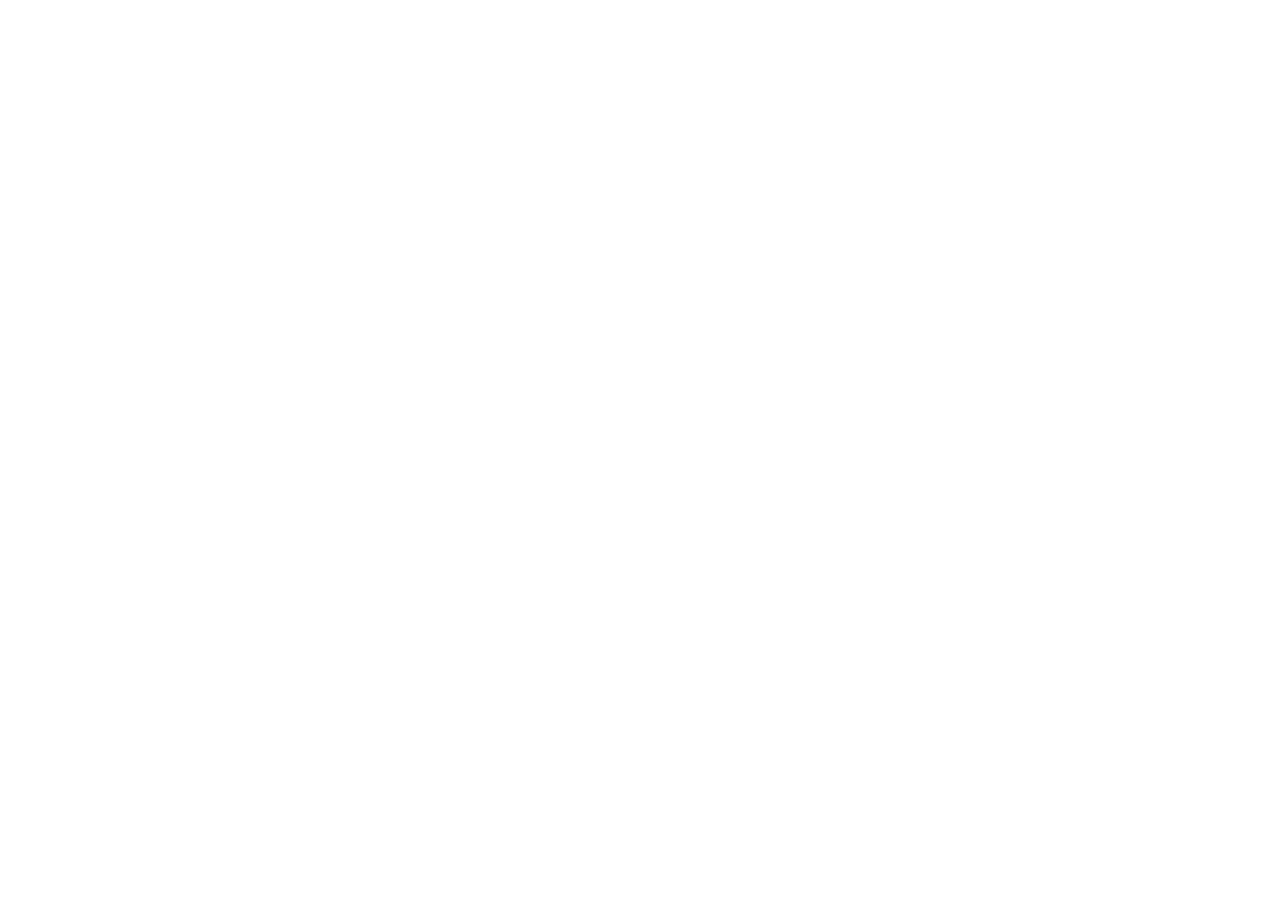
==== Nuova cartella/index.html @ 8226995c "ciao" ====
<!DOCTYPE html>
<html lang="en">
<head>
    <meta charset="UTF-8">
    <meta name="viewport" content="width=device-width, initial-scale=1.0">
    <title>Document</title>
</head>
<body>
    
</body>
</html>
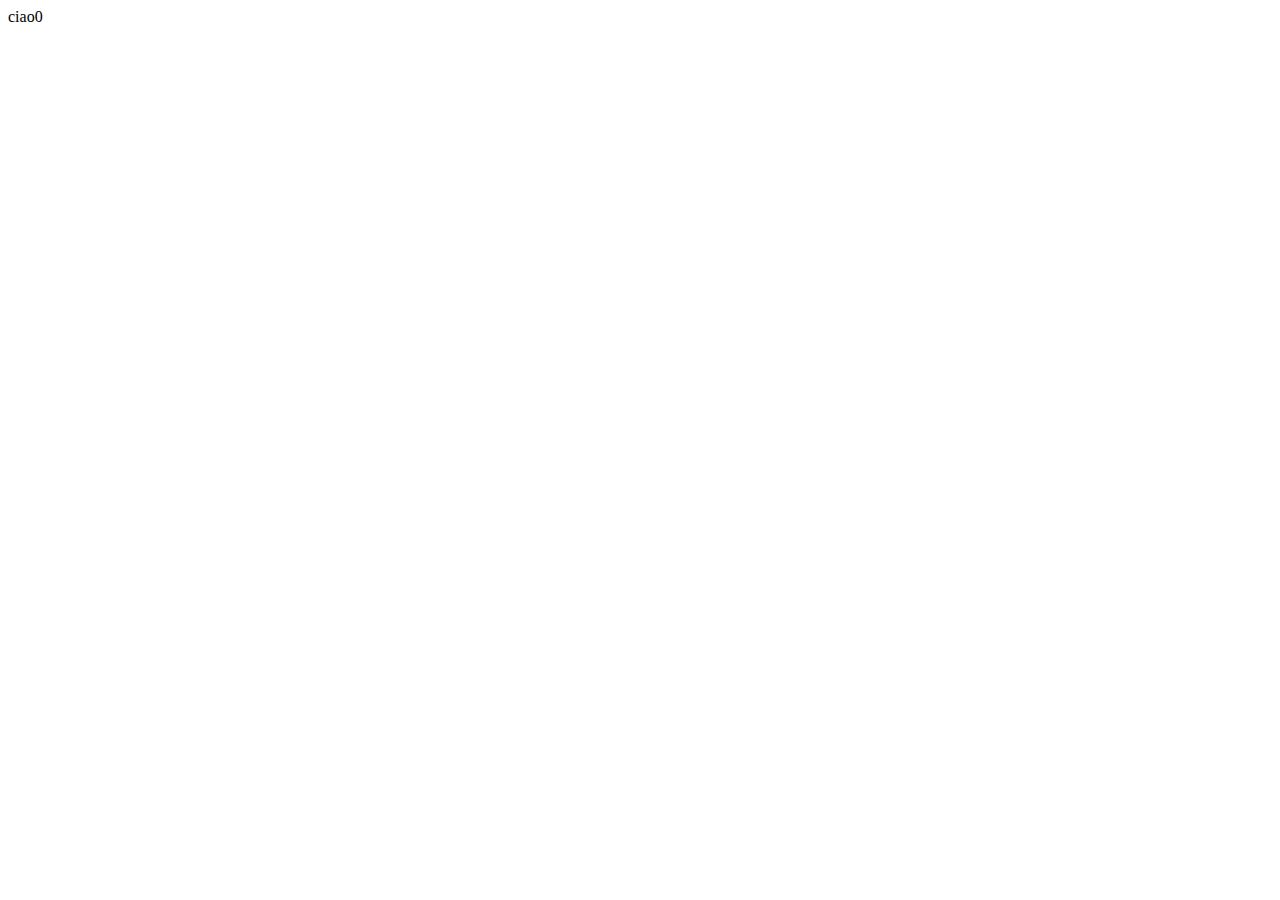
==== commit 7e223828: "ciao" ====
--- a/Nuova cartella/index.html
+++ b/Nuova cartella/index.html
@@ -6,6 +6,7 @@
     <title>Document</title>
 </head>
 <body>
+    ciao0
     
 </body>
 </html>